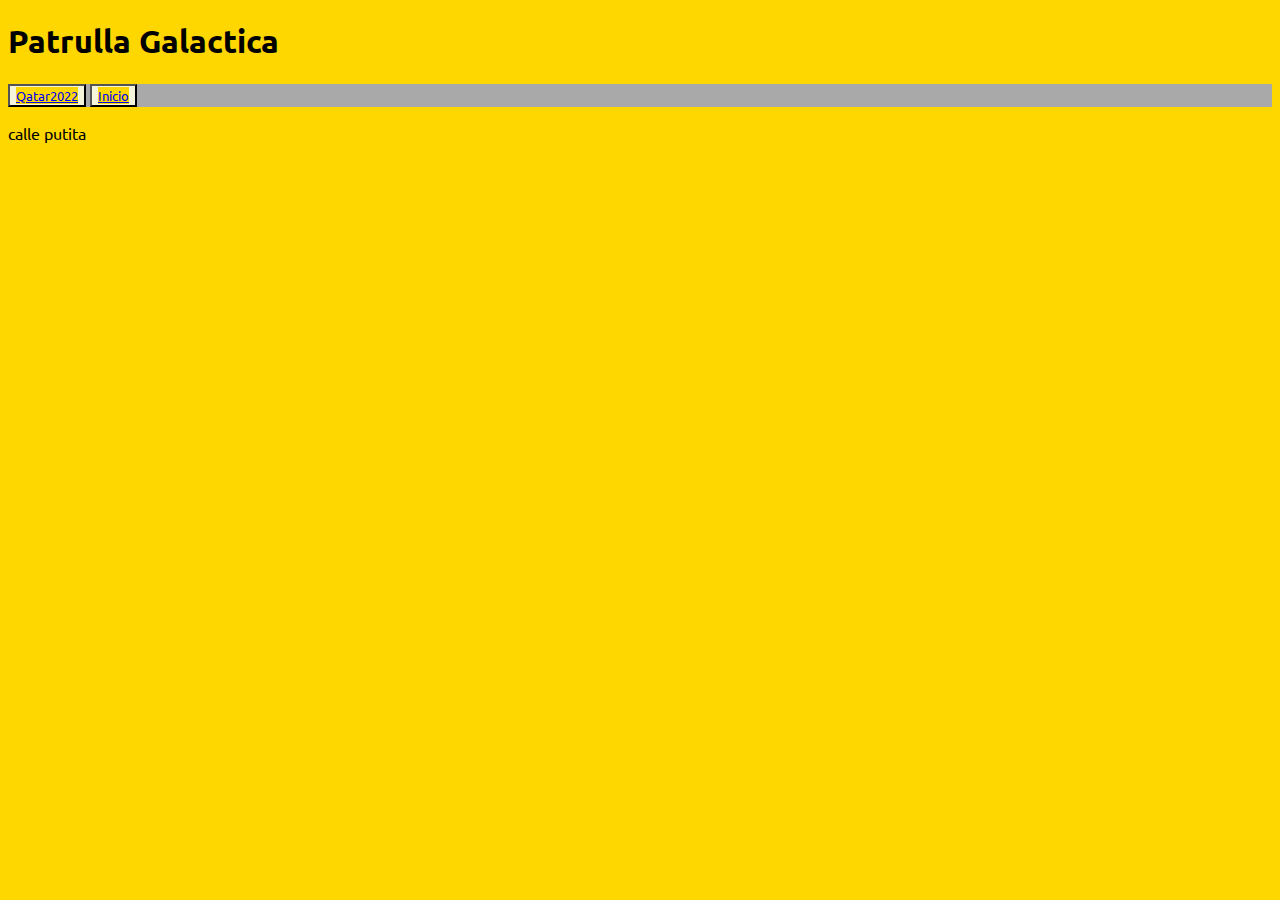
==== home.html @ 0e251d6f "Primer envio de archivos" ====
<!DOCTYPE html>
<html lang="en">
<head>
    <meta charset="UTF-8">
    <meta http-equiv="X-UA-Compatible" content="IE=edge">
    <meta name="viewport" content="width=}, initial-scale=1.0">
    <title>Patrulla Galactica</title>
    <link rel="stylesheet" href="css/home.css">
    <link rel="preconnect" href="https://fonts.googleapis.com">
    <link rel="preconnect" href="https://fonts.gstatic.com" crossorigin>
    <link href="https://fonts.googleapis.com/css2?family=Ubuntu:wght@300&display=swap" rel="stylesheet">
</head>
<body>
    <header>
        <h1>Patrulla Galactica</h1>
        <nav>
            <button><a href="Mundial2022/futbol.html">Qatar2022</a></button>
            <button><a href="home.html">Inicio</a></button>
        </nav>
    </header>
    <main>
        <p>
            calle putita
    </main>
    <footer>

    </footer>
</body>
</html>
---- css/home.css ----
*{
    background-color:gold;
    font-family: 'Ubuntu', sans-serif;
}

nav{
    background-color: darkgrey;   
}

button{
    background-color: beige;
}
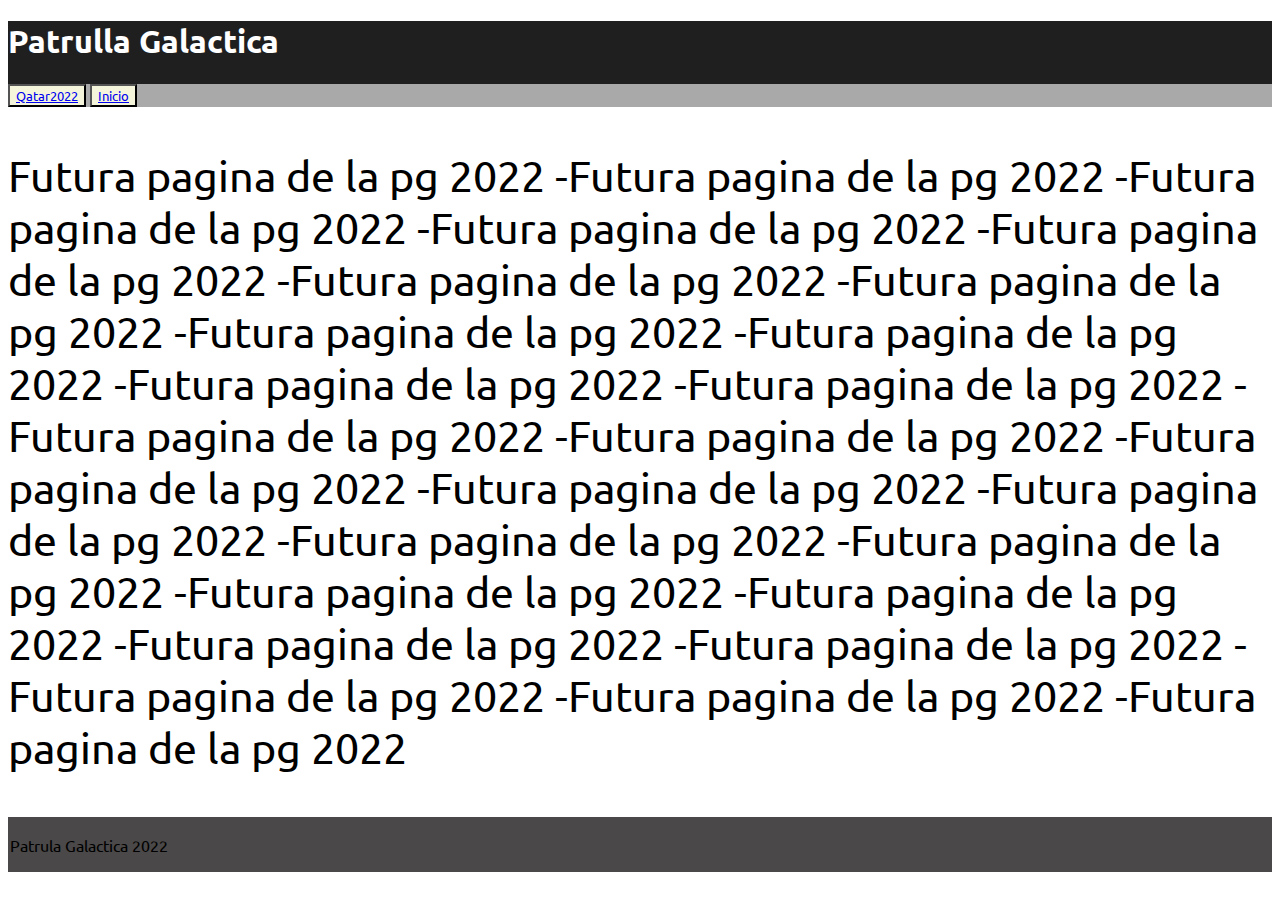
==== commit 8ced17ab: "algunos cambios" ====
--- a/home.html
+++ b/home.html
@@ -12,18 +12,17 @@
 </head>
 <body>
     <header>
-        <h1>Patrulla Galactica</h1>
+        <h1 class="titulo_de_header">Patrulla Galactica</h1>
         <nav>
             <button><a href="Mundial2022/futbol.html">Qatar2022</a></button>
             <button><a href="home.html">Inicio</a></button>
         </nav>
     </header>
     <main>
-        <p>
-            calle putita
+        <p class="eliminar-despues">Futura pagina de la pg 2022 -Futura pagina de la pg 2022 -Futura pagina de la pg 2022 -Futura pagina de la pg 2022 -Futura pagina de la pg 2022 -Futura pagina de la pg 2022 -Futura pagina de la pg 2022 -Futura pagina de la pg 2022 -Futura pagina de la pg 2022 -Futura pagina de la pg 2022 -Futura pagina de la pg 2022 -Futura pagina de la pg 2022 -Futura pagina de la pg 2022 -Futura pagina de la pg 2022 -Futura pagina de la pg 2022 -Futura pagina de la pg 2022 -Futura pagina de la pg 2022 -Futura pagina de la pg 2022 -Futura pagina de la pg 2022 -Futura pagina de la pg 2022 -Futura pagina de la pg 2022 -Futura pagina de la pg 2022 -Futura pagina de la pg 2022 -Futura pagina de la pg 2022 -Futura pagina de la pg 2022  </p>
     </main>
     <footer>
-
+        <p>Patrula Galactica 2022</p>
     </footer>
 </body>
 </html>--- a/css/home.css
+++ b/css/home.css
@@ -1,12 +1,30 @@
 *{
-    background-color:gold;
+    
     font-family: 'Ubuntu', sans-serif;
 }
 
+header{
+    background-color:rgb(32, 31, 31);
+}
 nav{
     background-color: darkgrey;   
 }
 
 button{
     background-color: beige;
+}
+
+.eliminar-despues{
+    color: rgb(0, 0, 0);
+    font-size: 2.7em;
+}
+
+.titulo_de_header{
+    color: white;
+}
+
+footer{
+    background-color: rgb(74, 72, 72);
+    margin:0px;
+    padding: 0.1em;
 }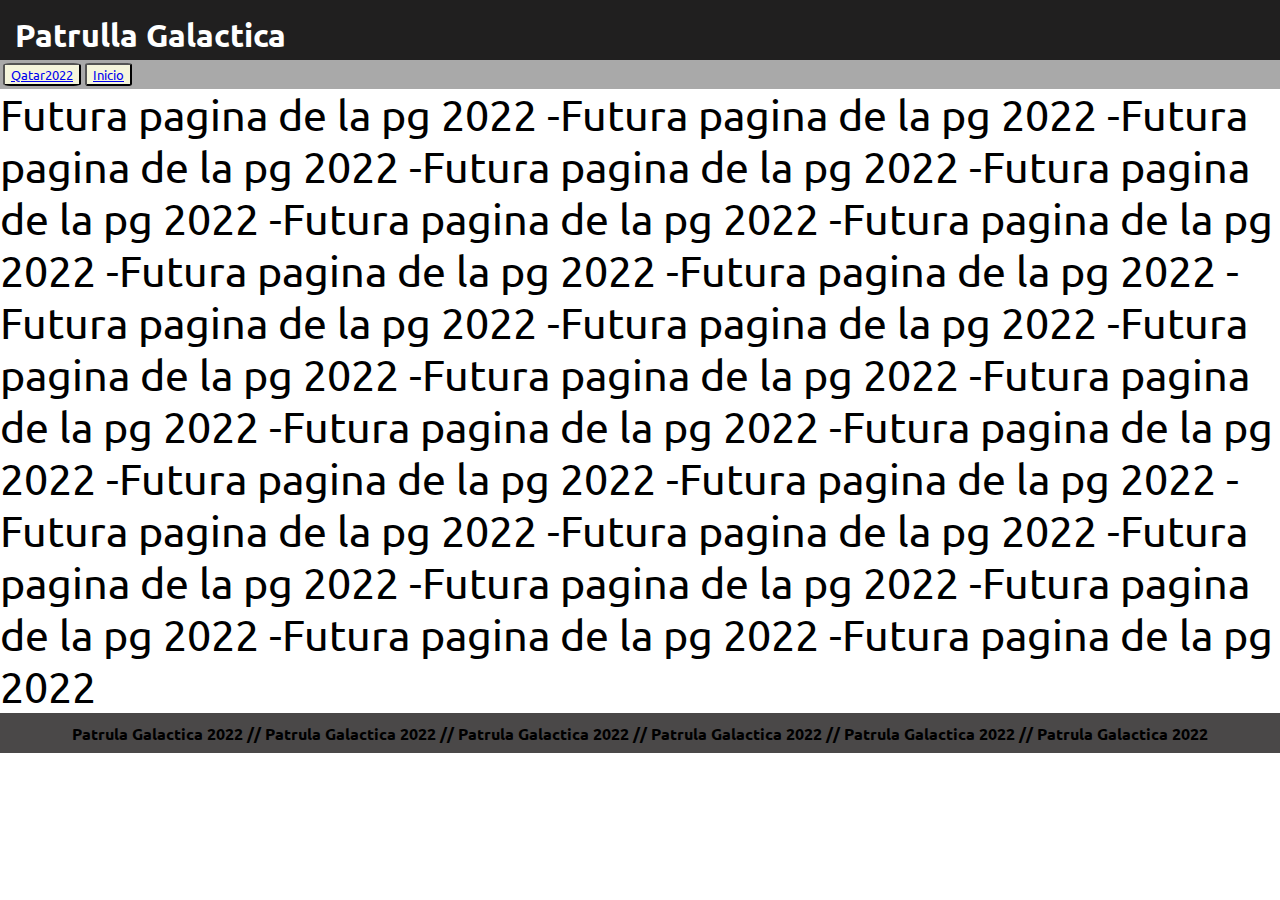
==== commit 27377ac3: "nuevos cambios" ====
--- a/home.html
+++ b/home.html
@@ -5,6 +5,7 @@
     <meta http-equiv="X-UA-Compatible" content="IE=edge">
     <meta name="viewport" content="width=}, initial-scale=1.0">
     <title>Patrulla Galactica</title>
+    <link rel="icon" href="/fotos/astronauta-icono.ico">    
     <link rel="stylesheet" href="css/home.css">
     <link rel="preconnect" href="https://fonts.googleapis.com">
     <link rel="preconnect" href="https://fonts.gstatic.com" crossorigin>
@@ -13,16 +14,16 @@
 <body>
     <header>
         <h1 class="titulo_de_header">Patrulla Galactica</h1>
-        <nav>
-            <button><a href="Mundial2022/futbol.html">Qatar2022</a></button>
-            <button><a href="home.html">Inicio</a></button>
-        </nav>
     </header>
+    <nav>
+        <button><a href="Mundial2022/futbol.html">Qatar2022</a></button>
+        <button><a href="home.html">Inicio</a></button>
+    </nav>
     <main>
         <p class="eliminar-despues">Futura pagina de la pg 2022 -Futura pagina de la pg 2022 -Futura pagina de la pg 2022 -Futura pagina de la pg 2022 -Futura pagina de la pg 2022 -Futura pagina de la pg 2022 -Futura pagina de la pg 2022 -Futura pagina de la pg 2022 -Futura pagina de la pg 2022 -Futura pagina de la pg 2022 -Futura pagina de la pg 2022 -Futura pagina de la pg 2022 -Futura pagina de la pg 2022 -Futura pagina de la pg 2022 -Futura pagina de la pg 2022 -Futura pagina de la pg 2022 -Futura pagina de la pg 2022 -Futura pagina de la pg 2022 -Futura pagina de la pg 2022 -Futura pagina de la pg 2022 -Futura pagina de la pg 2022 -Futura pagina de la pg 2022 -Futura pagina de la pg 2022 -Futura pagina de la pg 2022 -Futura pagina de la pg 2022  </p>
     </main>
     <footer>
-        <p>Patrula Galactica 2022</p>
+        <p><b> Patrula Galactica 2022 // Patrula Galactica 2022 // Patrula Galactica 2022 // Patrula Galactica 2022 // Patrula Galactica 2022 // Patrula Galactica 2022</b></p>
     </footer>
 </body>
 </html>--- a/css/home.css
+++ b/css/home.css
@@ -1,17 +1,23 @@
 *{
-    
+    margin: 0%;
     font-family: 'Ubuntu', sans-serif;
 }
 
 header{
     background-color:rgb(32, 31, 31);
+    padding: 15px;
+    height: 30px;
 }
 nav{
-    background-color: darkgrey;   
+    background-color: darkgrey;  
+    padding: 3px; 
+    margin: 0px;
 }
 
 button{
     background-color: beige;
+    border-radius: 10%;
+    
 }
 
 .eliminar-despues{
@@ -25,6 +31,9 @@
 
 footer{
     background-color: rgb(74, 72, 72);
-    margin:0px;
-    padding: 0.1em;
-}+    height:30px;
+    width:100%;
+    padding-top: 10px;
+    text-align: center;   
+}
+
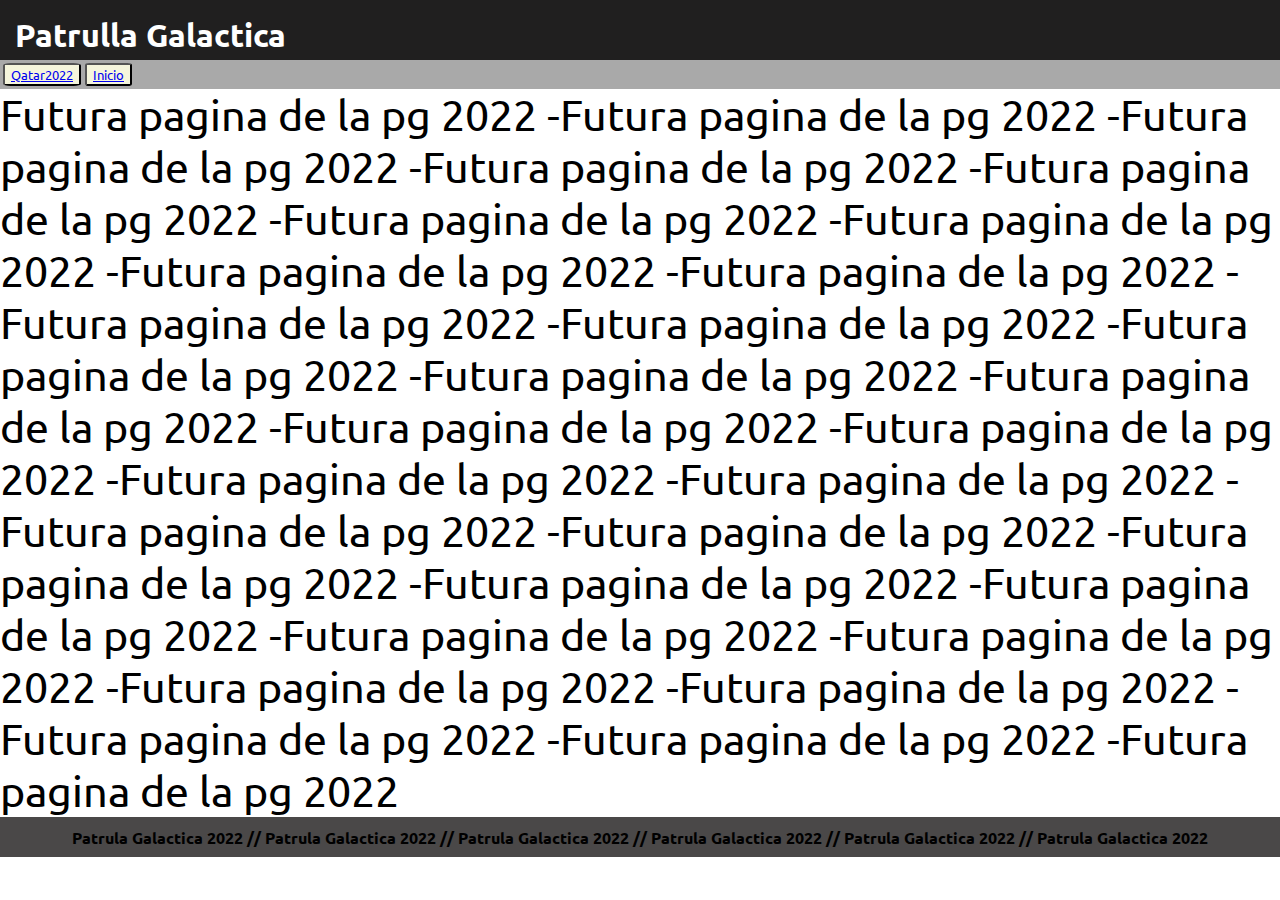
==== commit 417ed31e: "otros cambios" ====
--- a/home.html
+++ b/home.html
@@ -5,8 +5,8 @@
     <meta http-equiv="X-UA-Compatible" content="IE=edge">
     <meta name="viewport" content="width=}, initial-scale=1.0">
     <title>Patrulla Galactica</title>
-    <link rel="icon" href="/fotos/astronauta-icono.ico">    
-    <link rel="stylesheet" href="css/home.css">
+    <link rel="icon" href="/assets/img/astronauta-icono.ico">    
+    <link rel="stylesheet" href="/assets/css/home.css">
     <link rel="preconnect" href="https://fonts.googleapis.com">
     <link rel="preconnect" href="https://fonts.gstatic.com" crossorigin>
     <link href="https://fonts.googleapis.com/css2?family=Ubuntu:wght@300&display=swap" rel="stylesheet">
@@ -20,7 +20,7 @@
         <button><a href="home.html">Inicio</a></button>
     </nav>
     <main>
-        <p class="eliminar-despues">Futura pagina de la pg 2022 -Futura pagina de la pg 2022 -Futura pagina de la pg 2022 -Futura pagina de la pg 2022 -Futura pagina de la pg 2022 -Futura pagina de la pg 2022 -Futura pagina de la pg 2022 -Futura pagina de la pg 2022 -Futura pagina de la pg 2022 -Futura pagina de la pg 2022 -Futura pagina de la pg 2022 -Futura pagina de la pg 2022 -Futura pagina de la pg 2022 -Futura pagina de la pg 2022 -Futura pagina de la pg 2022 -Futura pagina de la pg 2022 -Futura pagina de la pg 2022 -Futura pagina de la pg 2022 -Futura pagina de la pg 2022 -Futura pagina de la pg 2022 -Futura pagina de la pg 2022 -Futura pagina de la pg 2022 -Futura pagina de la pg 2022 -Futura pagina de la pg 2022 -Futura pagina de la pg 2022  </p>
+        <p class="eliminar-despues">Futura pagina de la pg 2022 -Futura pagina de la pg 2022 -Futura pagina de la pg 2022 -Futura pagina de la pg 2022 -Futura pagina de la pg 2022 -Futura pagina de la pg 2022 -Futura pagina de la pg 2022 -Futura pagina de la pg 2022 -Futura pagina de la pg 2022 -Futura pagina de la pg 2022 -Futura pagina de la pg 2022 -Futura pagina de la pg 2022 -Futura pagina de la pg 2022 -Futura pagina de la pg 2022 -Futura pagina de la pg 2022 -Futura pagina de la pg 2022 -Futura pagina de la pg 2022 -Futura pagina de la pg 2022 -Futura pagina de la pg 2022 -Futura pagina de la pg 2022 -Futura pagina de la pg 2022 -Futura pagina de la pg 2022 -Futura pagina de la pg 2022 -Futura pagina de la pg 2022 -Futura pagina de la pg 2022 -Futura pagina de la pg 2022 -Futura pagina de la pg 2022 -Futura pagina de la pg 2022 -Futura pagina de la pg 2022 -Futura pagina de la pg 2022  </p>
     </main>
     <footer>
         <p><b> Patrula Galactica 2022 // Patrula Galactica 2022 // Patrula Galactica 2022 // Patrula Galactica 2022 // Patrula Galactica 2022 // Patrula Galactica 2022</b></p>
--- a/assets/css/home.css
+++ b/assets/css/home.css
@@ -0,0 +1,39 @@
+*{
+    margin: 0%;
+    font-family: 'Ubuntu', sans-serif;
+}
+
+header{
+    background-color:rgb(32, 31, 31);
+    padding: 15px;
+    height: 30px;
+}
+nav{
+    background-color: darkgrey;  
+    padding: 3px; 
+    margin: 0px;
+}
+
+button{
+    background-color: beige;
+    border-radius: 10%;
+    
+}
+
+.eliminar-despues{
+    color: rgb(0, 0, 0);
+    font-size: 2.7em;
+}
+
+.titulo_de_header{
+    color: white;
+}
+
+footer{
+    background-color: rgb(74, 72, 72);
+    height:30px;
+    width:100%;
+    padding-top: 10px;
+    text-align: center;   
+}
+
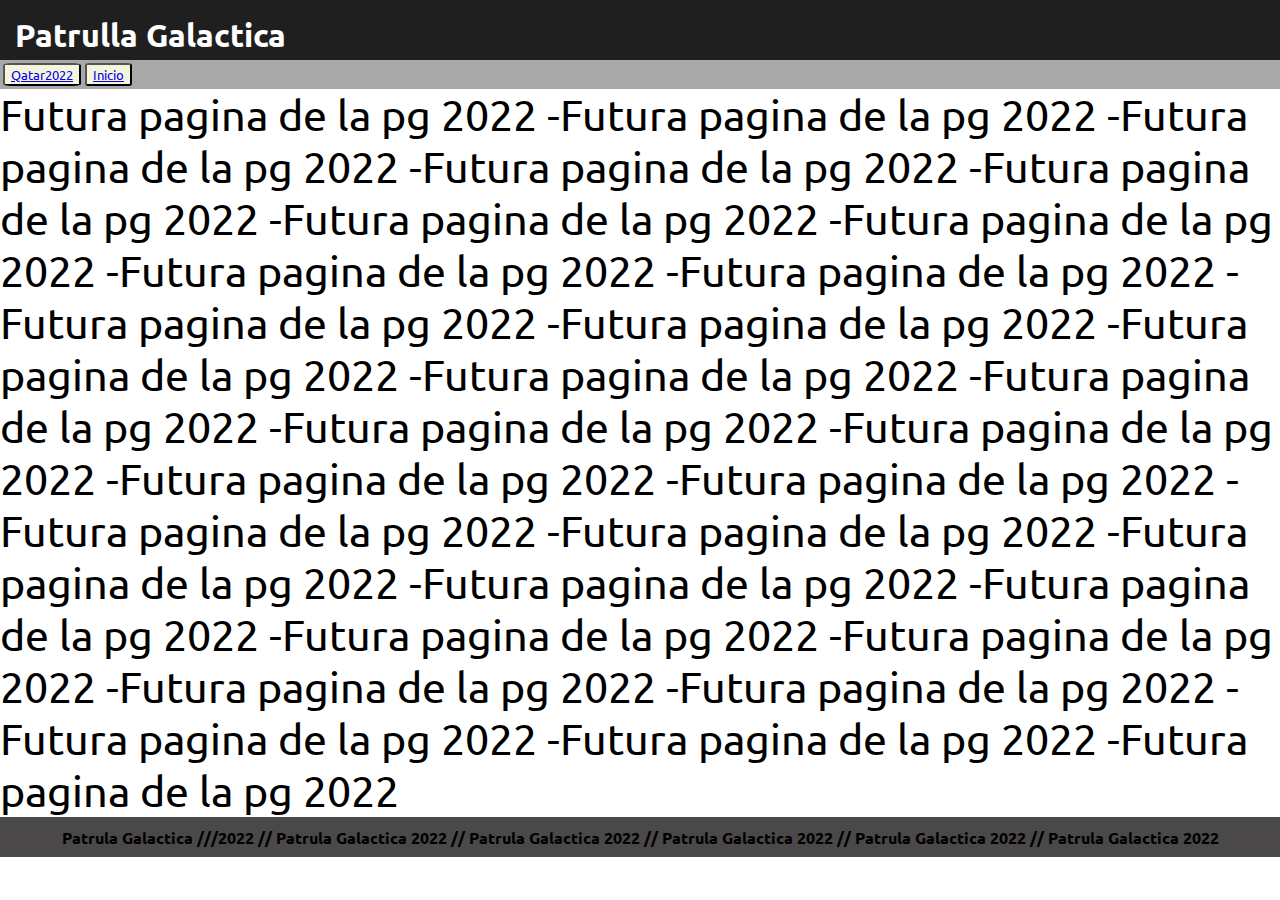
==== commit 59d18152: "prueba git" ====
--- a/home.html
+++ b/home.html
@@ -23,7 +23,7 @@
         <p class="eliminar-despues">Futura pagina de la pg 2022 -Futura pagina de la pg 2022 -Futura pagina de la pg 2022 -Futura pagina de la pg 2022 -Futura pagina de la pg 2022 -Futura pagina de la pg 2022 -Futura pagina de la pg 2022 -Futura pagina de la pg 2022 -Futura pagina de la pg 2022 -Futura pagina de la pg 2022 -Futura pagina de la pg 2022 -Futura pagina de la pg 2022 -Futura pagina de la pg 2022 -Futura pagina de la pg 2022 -Futura pagina de la pg 2022 -Futura pagina de la pg 2022 -Futura pagina de la pg 2022 -Futura pagina de la pg 2022 -Futura pagina de la pg 2022 -Futura pagina de la pg 2022 -Futura pagina de la pg 2022 -Futura pagina de la pg 2022 -Futura pagina de la pg 2022 -Futura pagina de la pg 2022 -Futura pagina de la pg 2022 -Futura pagina de la pg 2022 -Futura pagina de la pg 2022 -Futura pagina de la pg 2022 -Futura pagina de la pg 2022 -Futura pagina de la pg 2022  </p>
     </main>
     <footer>
-        <p><b> Patrula Galactica 2022 // Patrula Galactica 2022 // Patrula Galactica 2022 // Patrula Galactica 2022 // Patrula Galactica 2022 // Patrula Galactica 2022</b></p>
+        <p><b> Patrula Galactica ///2022 // Patrula Galactica 2022 // Patrula Galactica 2022 // Patrula Galactica 2022 // Patrula Galactica 2022 // Patrula Galactica 2022</b></p>
     </footer>
 </body>
 </html>--- a/assets/css/home.css
+++ b/assets/css/home.css
@@ -35,5 +35,4 @@
     width:100%;
     padding-top: 10px;
     text-align: center;   
-}
-
+}